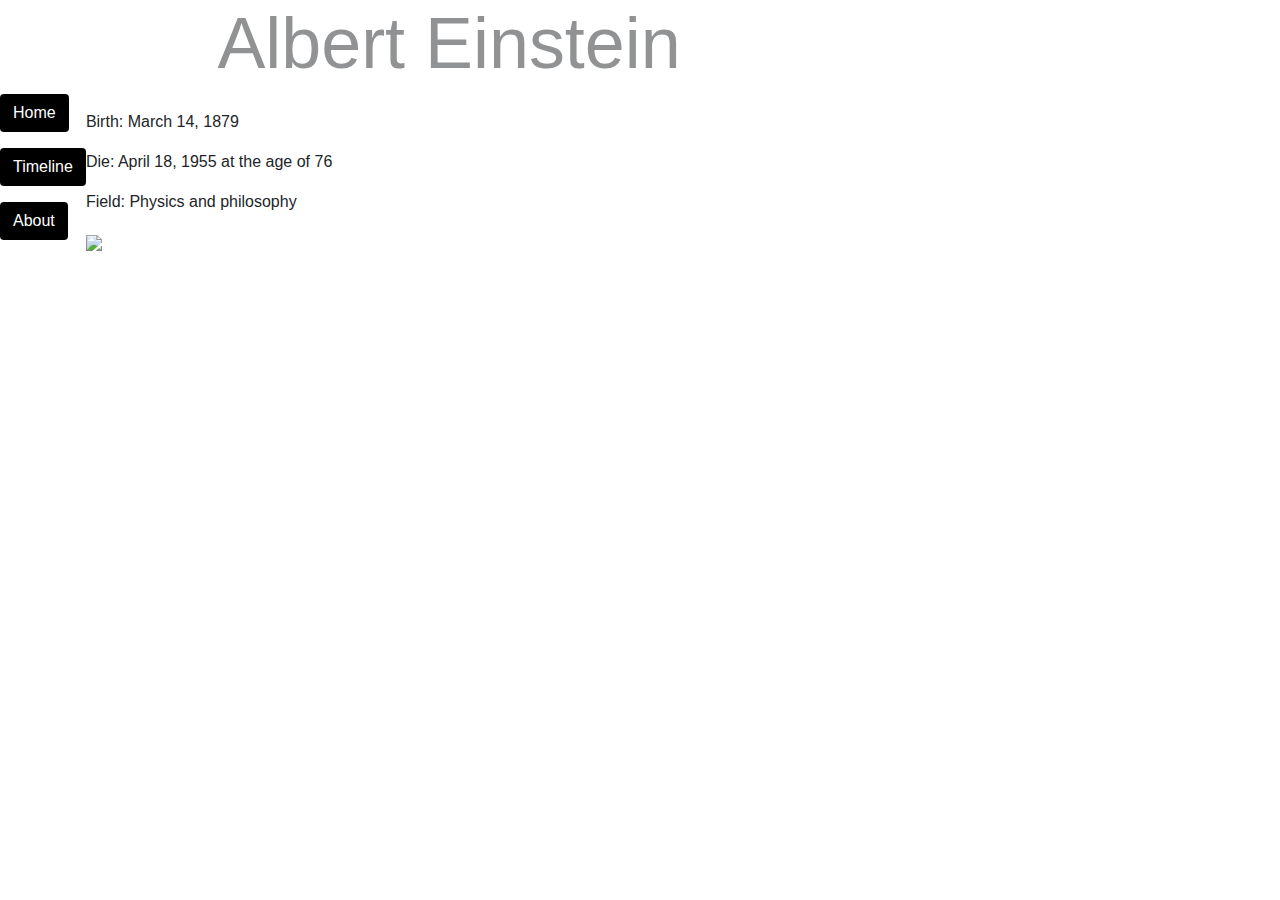
==== a-tribute-page/index.html @ cccd2a3d "About" ====
<!DOCTYPE html>
<html lang="en" >

<head>
  <meta charset="UTF-8">
  <title>A Tribute Page !</title>
  
  
  <link rel='stylesheet prefetch' href='https://cdnjs.cloudflare.com/ajax/libs/twitter-bootstrap/4.0.0/css/bootstrap.css'>
<link rel='stylesheet prefetch' href='https://cdnjs.cloudflare.com/ajax/libs/animate.css/3.5.2/animate.min.css'>

      <link rel="stylesheet" href="css/style.css">

  
</head>

<body>

  <!-- Import fonts from Google-->
<link href="https://fonts.googleapis.com/css?family=Bungee Hairline" rel="stylesheet" type="text/css">
<script src="https://ajax.googleapis.com/ajax/libs/jquery/3.3.1/jquery.min.js"></script>
<script>
  $(document).ready(function() 
  {
    // Title animation
    $( "#Titulo" ).animate( 
      {width: "70%",
       opacity: 0.4,
       marginLeft: "2.5in",
       fontSize: "5em",
       borderWidth: "10px"
     }, 1000 );
    // Buttons animations
    $("#target1, #target2, #target3").css("color", "White");// text color
    $("#target1, #target2, #target3").css("background", "Black");// background color
    $("#target1, #target2, #target3").css("box-shadow", "none");// remove buttons blue link when press
    $(".target:odd").addClass("animated bounce");
    $(".target:even").addClass("animated shake");
    //What the buttons will do!
    $("#target1").click(function()
    { // Repeat the content from div id="Container"
       var selected = $(this).attr('src');// image element declaration
       $("#Container").html("<p>"+'<p>Birth: March 14, 1879 </P> <p>Die: April 18, 1955 at the age of 76 </p> <p>Field: Physics and philosophy </p> <img src="https://cdn.pixabay.com/photo/2016/01/28/21/56/albert-einstein-1167031_960_720.jpg" width="400" align="right"/>' + "</p>"); 
       $('#Container').css("background-image", "url()"); // Background back to no image
      
    });
    $("#target2").click(function()
     { 
       $("#Container").html(" <p><h4>1879</h4> The year he was born to Hermann Einstein and Pauline Koch.<h4>1884</h4> When he was only five years old his father showed Albert a pocket compass and he was fascinated by the thought that something unseen was moving the needle.<h4>1889</h4> Max Talmud introduced the Albert to books on science and mathematics. Albert starts his quest for facts and information available about the sciences. He attends the Luitpold-Gymnasium in Munich for the next six years. <h4>1896</h4> Albert graduates from high school at the age of 17 and enrols at the Federal Polytechnic in Zurich. He renounces his German citizenship. <h4>1900</h4> Albert Einstein graduates from ETH with a degree in physics. <h4>1905</h4> His famous equation e=mc^2 is born which is the root of the 'Theory of Relativity'. <h4>1907</h4> He apply the laws of gravity to his theory of relativity. <h4>1911</h4> Predicts bending of light later on he is appointed professor of theoretical physics at the 'German University of Prague'. <h4>1916</h4>	His General Theory of Relativity is published. <h4>1917</h4> Writes his first paper on cosmology at this same year he is appointed director of 'Kaiser Wilhelm Institute' for Physics in Berlin. <h4>1939</h4> The start of 'World War 2' and Albert Einstein warns President Roosevelt that Germany might build an atomic bomb. He then recommends nuclear research to be conducted by the U.S. <h4>1940</h4> He becomes a citizen of the United States but also retains his Swiss citizenship. <h4>1955</h4> Einstein dies due to complications of internal bleeding he was 76 years old.");
  // Calling background image for div element!
      //https://cdn.pixabay.com/photo/2016/03/13/06/33/albert-1253300_960_720.jpg
      $('#Container').css("background-image", "url(https://cdn.pixabay.com/photo/2016/03/13/06/33/albert-1253300_960_720.jpg)"); 
     
    });
    $("#target3").click(function()
     {
       $("#Container").html(" <p>  This is a tribute website by Robert Coleman 2018 </p>");
       $('#Container').css("background-image", "url()"); // Background back to no image
    });
  });
</script>
<!-- CSS-->

<div class="container-fluid">
  <h3 id="Titulo" class="color-text">Albert Einstein</h3>
  <div class="row">
    <div class="col-xs-5">
      <div class="well" id="left-well">
        <p><button class="btn target" id="target1">Home</button></p>
        <p><button class="btn target" id="target2">Timeline</button></p>
        <p><button class="btn target" id="target3">About</button></p>
      </div>
    </div>
       <!-- Information -->
    <div id="Container">
       <!--This gets update by the jQuery code on top-->
        <!--Home page data --><p><p>Birth: March 14, 1879 </P> <p>Die: April 18, 1955 at the age of 76 </p> <p>Field: Physics and philosophy</p><img src="https://cdn.pixabay.com/photo/2016/01/28/21/56/albert-einstein-1167031_960_720.jpg" width="400"/></p>
    </div>
    </div>
  </div>
  <script src='https://cdnjs.cloudflare.com/ajax/libs/twitter-bootstrap/4.0.0/js/bootstrap.min.js'></script>
<script src='https://cdnjs.cloudflare.com/ajax/libs/jquery/3.3.1/jquery.min.js'></script>

  

</body>

</html>
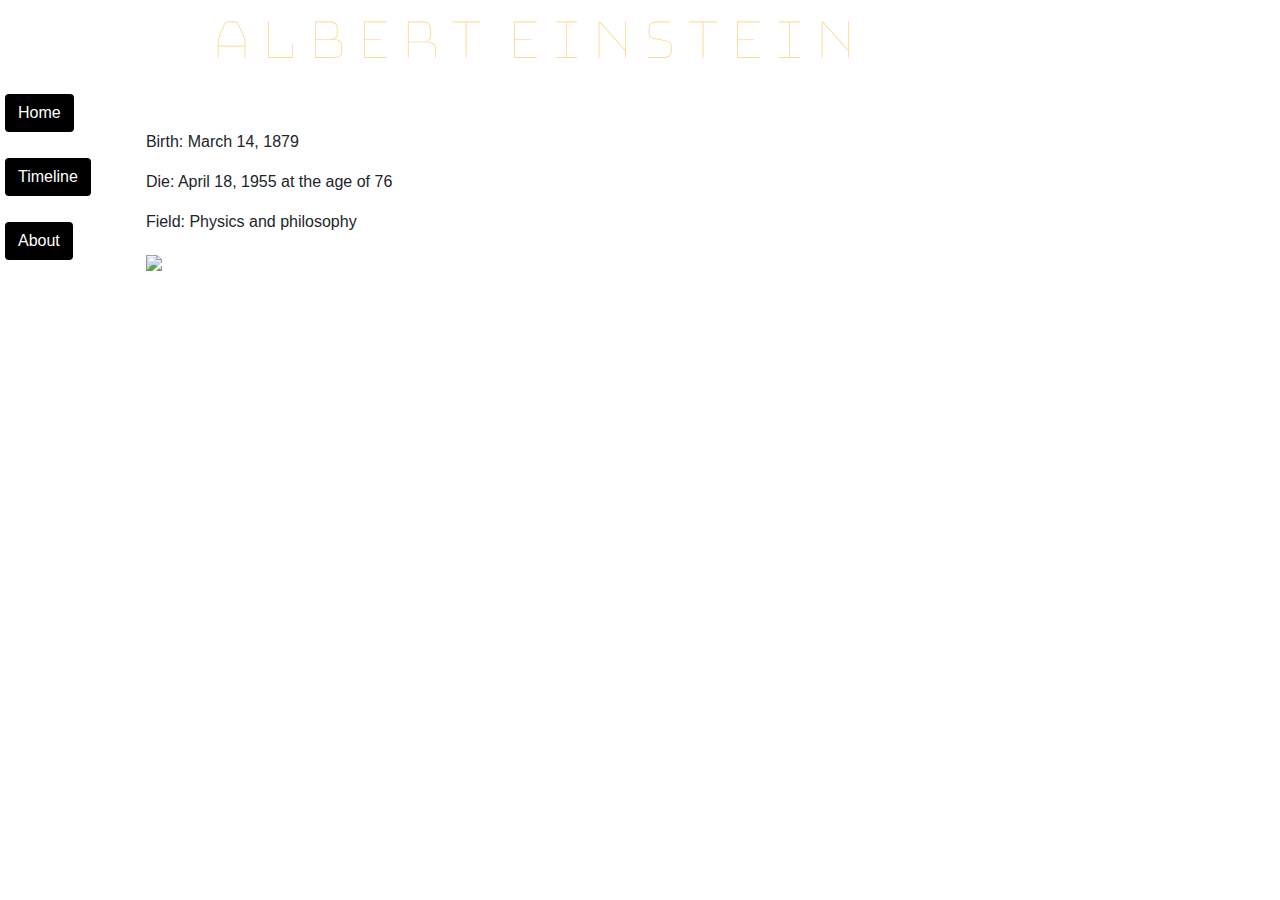
==== commit ea0ec9a9: "Update" ====
--- a/a-tribute-page/index.html
+++ b/a-tribute-page/index.html
@@ -6,10 +6,10 @@
   <title>A Tribute Page !</title>
   
   
-  <link rel='stylesheet prefetch' href='https://cdnjs.cloudflare.com/ajax/libs/twitter-bootstrap/4.0.0/css/bootstrap.css'>
+<link rel='stylesheet prefetch' href='https://cdnjs.cloudflare.com/ajax/libs/twitter-bootstrap/4.0.0/css/bootstrap.css'>
 <link rel='stylesheet prefetch' href='https://cdnjs.cloudflare.com/ajax/libs/animate.css/3.5.2/animate.min.css'>
 
-      <link rel="stylesheet" href="css/style.css">
+<link rel="stylesheet" href="css/style.css">
 
   
 </head>
@@ -40,16 +40,15 @@
     $("#target1").click(function()
     { // Repeat the content from div id="Container"
        var selected = $(this).attr('src');// image element declaration
-       $("#Container").html("<p>"+'<p>Birth: March 14, 1879 </P> <p>Die: April 18, 1955 at the age of 76 </p> <p>Field: Physics and philosophy </p> <img src="https://cdn.pixabay.com/photo/2016/01/28/21/56/albert-einstein-1167031_960_720.jpg" width="400" align="right"/>' + "</p>"); 
+       $("#Container").html("<p>"+'<p>Birth: March 14, 1879 </P> <p>Die: April 18, 1955 at the age of 76 </p> <p>Field: Physics and philosophy </p> <img src="http://quotes4all.net/albert-einstein-0.jpg" width="400" align="right"/>' + "</p>"); 
        $('#Container').css("background-image", "url()"); // Background back to no image
       
     });
     $("#target2").click(function()
      { 
-       $("#Container").html(" <p><h4>1879</h4> The year he was born to Hermann Einstein and Pauline Koch.<h4>1884</h4> When he was only five years old his father showed Albert a pocket compass and he was fascinated by the thought that something unseen was moving the needle.<h4>1889</h4> Max Talmud introduced the Albert to books on science and mathematics. Albert starts his quest for facts and information available about the sciences. He attends the Luitpold-Gymnasium in Munich for the next six years. <h4>1896</h4> Albert graduates from high school at the age of 17 and enrols at the Federal Polytechnic in Zurich. He renounces his German citizenship. <h4>1900</h4> Albert Einstein graduates from ETH with a degree in physics. <h4>1905</h4> His famous equation e=mc^2 is born which is the root of the 'Theory of Relativity'. <h4>1907</h4> He apply the laws of gravity to his theory of relativity. <h4>1911</h4> Predicts bending of light later on he is appointed professor of theoretical physics at the 'German University of Prague'. <h4>1916</h4>	His General Theory of Relativity is published. <h4>1917</h4> Writes his first paper on cosmology at this same year he is appointed director of 'Kaiser Wilhelm Institute' for Physics in Berlin. <h4>1939</h4> The start of 'World War 2' and Albert Einstein warns President Roosevelt that Germany might build an atomic bomb. He then recommends nuclear research to be conducted by the U.S. <h4>1940</h4> He becomes a citizen of the United States but also retains his Swiss citizenship. <h4>1955</h4> Einstein dies due to complications of internal bleeding he was 76 years old.");
+       $("#Container").html(" <div><p><h4>1879</h4> <h5>The year he was born to Hermann Einstein and Pauline Koch.<h4>1884</h4><h5> When he was only five years old his father showed Albert a pocket compass and he was fascinated by the thought that something unseen was moving the needle.<h4>1889</h4> <h5>Max Talmud introduced the Albert to books on science and mathematics. Albert starts his quest for facts and information available about the sciences. He attends the Luitpold-Gymnasium in Munich for the next six years. <h4>1896</h4> <h5>Albert graduates from high school at the age of 17 and enrols at the Federal Polytechnic in Zurich. He renounces his German citizenship. <h4>1900</h4> <h5>Albert Einstein graduates from ETH with a degree in physics. <h4>1905</h4> <h5>His famous equation e=mc^2 is born which is the root of the 'Theory of Relativity'. <h4>1907</h4> <h5>He apply the laws of gravity to his theory of relativity. <h4>1911</h4> <h5>Predicts bending of light later on he is appointed professor of theoretical physics at the 'German University of Prague'. <h4>1916</h4>	<h5>His General Theory of Relativity is published. <h4>1917</h4> <h5>Writes his first paper on cosmology at this same year he is appointed director of 'Kaiser Wilhelm Institute' for Physics in Berlin. <h4>1939</h4> <h5>The start of 'World War 2' and Albert Einstein warns President Roosevelt that Germany might build an atomic bomb. He then recommends nuclear research to be conducted by the U.S. <h4>1940</h4> <h5>He becomes a citizen of the United States but also retains his Swiss citizenship. <h4>1955</h4> <h5>Einstein dies due to complications of internal bleeding he was 76 years old.</p>");
   // Calling background image for div element!
-      //https://cdn.pixabay.com/photo/2016/03/13/06/33/albert-1253300_960_720.jpg
-      $('#Container').css("background-image", "url(https://cdn.pixabay.com/photo/2016/03/13/06/33/albert-1253300_960_720.jpg)"); 
+      $('#Container').css("background-image","url(http://images.artparks.co.uk/sculpture/big_img/sculpture_artwork_felix_velez_albert_e___albert_einstein_portrait_bust_head_commission_sculpture_1.jpg)"); 
      
     });
     $("#target3").click(function()
@@ -74,7 +73,7 @@
        <!-- Information -->
     <div id="Container">
        <!--This gets update by the jQuery code on top-->
-        <!--Home page data --><p><p>Birth: March 14, 1879 </P> <p>Die: April 18, 1955 at the age of 76 </p> <p>Field: Physics and philosophy</p><img src="https://cdn.pixabay.com/photo/2016/01/28/21/56/albert-einstein-1167031_960_720.jpg" width="400"/></p>
+        <!--Home page data --><p><p>Birth: March 14, 1879 </P> <p>Die: April 18, 1955 at the age of 76 </p> <p>Field: Physics and philosophy</p><img src="http://quotes4all.net/albert-einstein-0.jpg" width="400"/></p>
     </div>
     </div>
   </div>
--- a/a-tribute-page/css/style.css
+++ b/a-tribute-page/css/style.css
@@ -0,0 +1,23 @@
+  .color-text {
+    color: orange;
+  }
+h5 {
+  color: lightgray;
+}
+ h4 {
+    color: orange;
+  }
+  h3 {
+    font-size: 16px;
+    font-family: Bungee Hairline;
+  }
+  #Container {
+     margin: 25px 50px;
+     background-repeat: no-repeat;
+     background-size: 1024px 968px;   
+   }
+  button {
+     margin: 5px 5px;
+   }
+  
+  
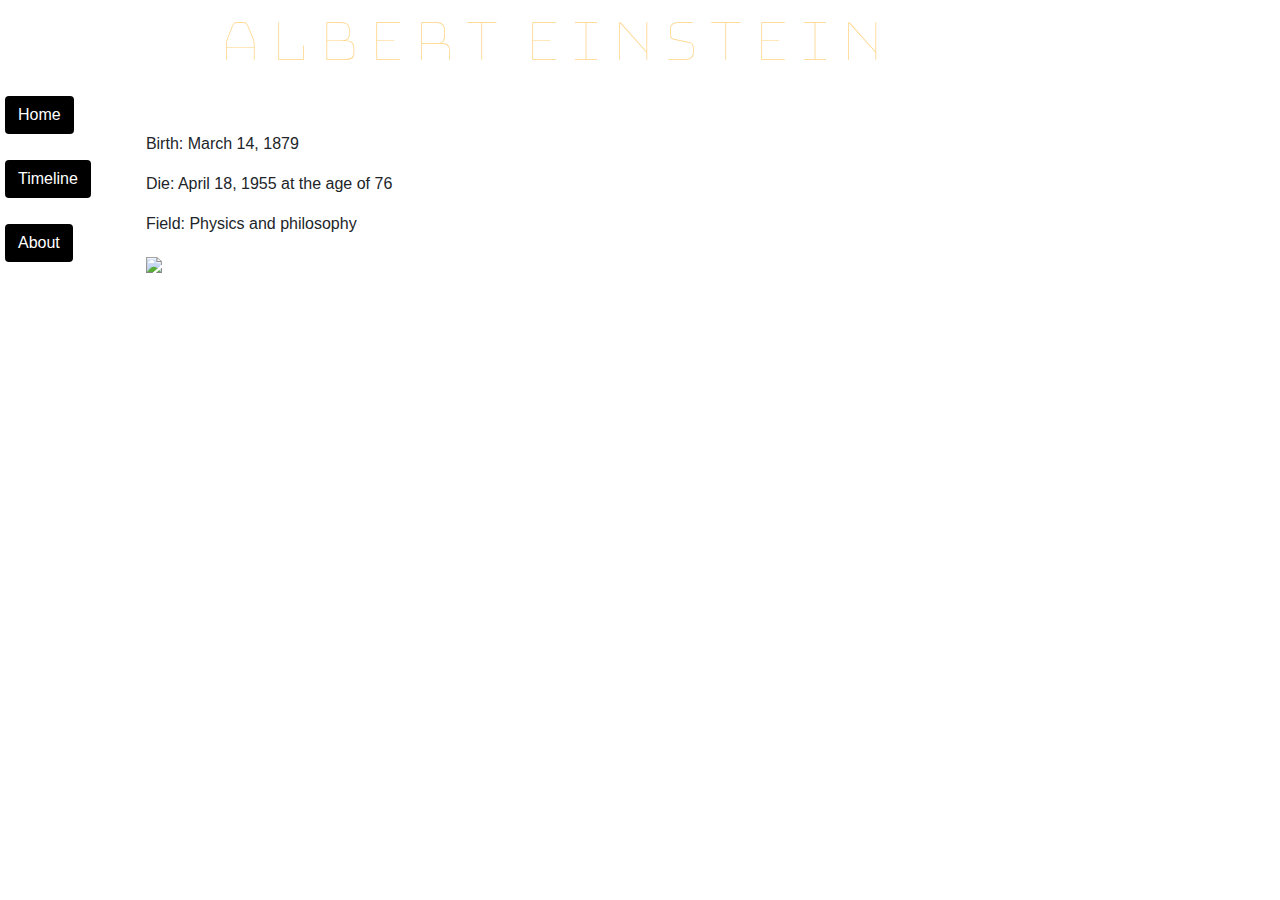
==== commit 6dbd6028: "Update index.html" ====
--- a/a-tribute-page/index.html
+++ b/a-tribute-page/index.html
@@ -48,7 +48,7 @@
      { 
        $("#Container").html(" <div><p><h4>1879</h4> <h5>The year he was born to Hermann Einstein and Pauline Koch.<h4>1884</h4><h5> When he was only five years old his father showed Albert a pocket compass and he was fascinated by the thought that something unseen was moving the needle.<h4>1889</h4> <h5>Max Talmud introduced the Albert to books on science and mathematics. Albert starts his quest for facts and information available about the sciences. He attends the Luitpold-Gymnasium in Munich for the next six years. <h4>1896</h4> <h5>Albert graduates from high school at the age of 17 and enrols at the Federal Polytechnic in Zurich. He renounces his German citizenship. <h4>1900</h4> <h5>Albert Einstein graduates from ETH with a degree in physics. <h4>1905</h4> <h5>His famous equation e=mc^2 is born which is the root of the 'Theory of Relativity'. <h4>1907</h4> <h5>He apply the laws of gravity to his theory of relativity. <h4>1911</h4> <h5>Predicts bending of light later on he is appointed professor of theoretical physics at the 'German University of Prague'. <h4>1916</h4>	<h5>His General Theory of Relativity is published. <h4>1917</h4> <h5>Writes his first paper on cosmology at this same year he is appointed director of 'Kaiser Wilhelm Institute' for Physics in Berlin. <h4>1939</h4> <h5>The start of 'World War 2' and Albert Einstein warns President Roosevelt that Germany might build an atomic bomb. He then recommends nuclear research to be conducted by the U.S. <h4>1940</h4> <h5>He becomes a citizen of the United States but also retains his Swiss citizenship. <h4>1955</h4> <h5>Einstein dies due to complications of internal bleeding he was 76 years old.</p>");
   // Calling background image for div element!
-      $('#Container').css("background-image","url(http://images.artparks.co.uk/sculpture/big_img/sculpture_artwork_felix_velez_albert_e___albert_einstein_portrait_bust_head_commission_sculpture_1.jpg)"); 
+      $('#Container').css("background-image","url(https://qph.fs.quoracdn.net/main-qimg-cb7b0fa414133b1a64cf35ab52f1f410)"); 
      
     });
     $("#target3").click(function()
